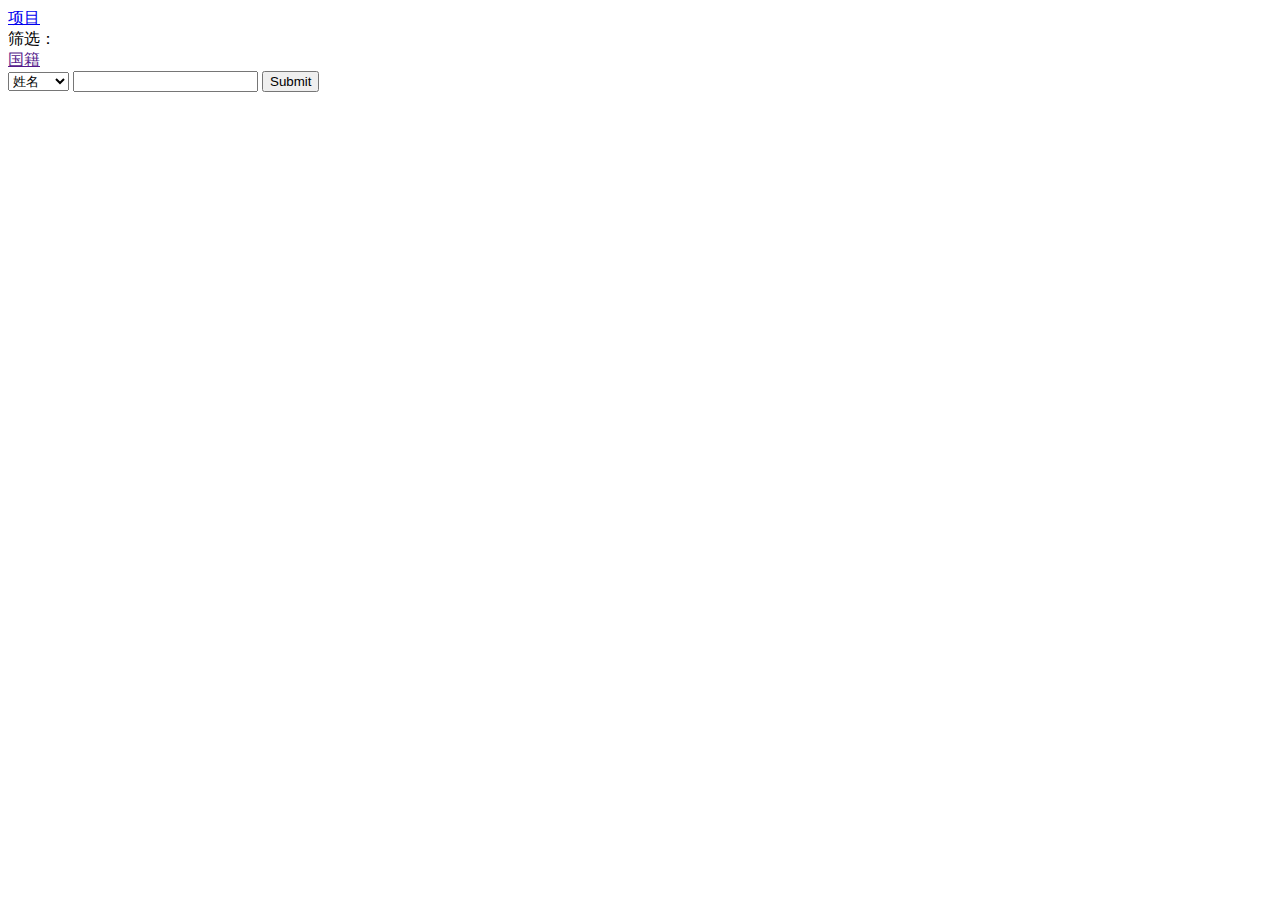
==== curriculum/index.html @ 963b51e7 "初始化文件" ====
<!DOCTYPE html>
<html lang="en">
<head>
    <meta charset="UTF-8">
    <meta name="viewport" content="width=device-width, initial-scale=1.0">
    <title>手把手撸码前端 javascript学习</title>
    <script src="http://www.web-jshtml.cn/curriculum/javascript/js/curriculum.js"></script>
</head>
<body>
    <a href="demo.html" class="demo">项目</a>
    <header></header>
    <div id="container-wrap">
        <div class="header-wrap clearfix">
            <div class="filter-warp pull-left">
                <span class="item">筛选：</span>
                <div class="item">
                    <a href="" class="menu-button">国籍</a>
                </div>
            </div>
            <div class="pull-right">
                <div class="search-wrap">
                    <form>
                        <select>
                            <option value="name">姓名</option>
                            <option value="name">年龄</option>
                            <option value="name">手机号</option>
                            <option value="name">国籍</option>
                            <option value="name">头衔</option>
                            <option value="name">爱好</option>
                        </select>
                        <input type="text">
                        <input type="submit">
                    </form>
                </div>
            </div>
        </div>
        <div id="table-data-wrap"></div>
    </div>
</body>
</html>
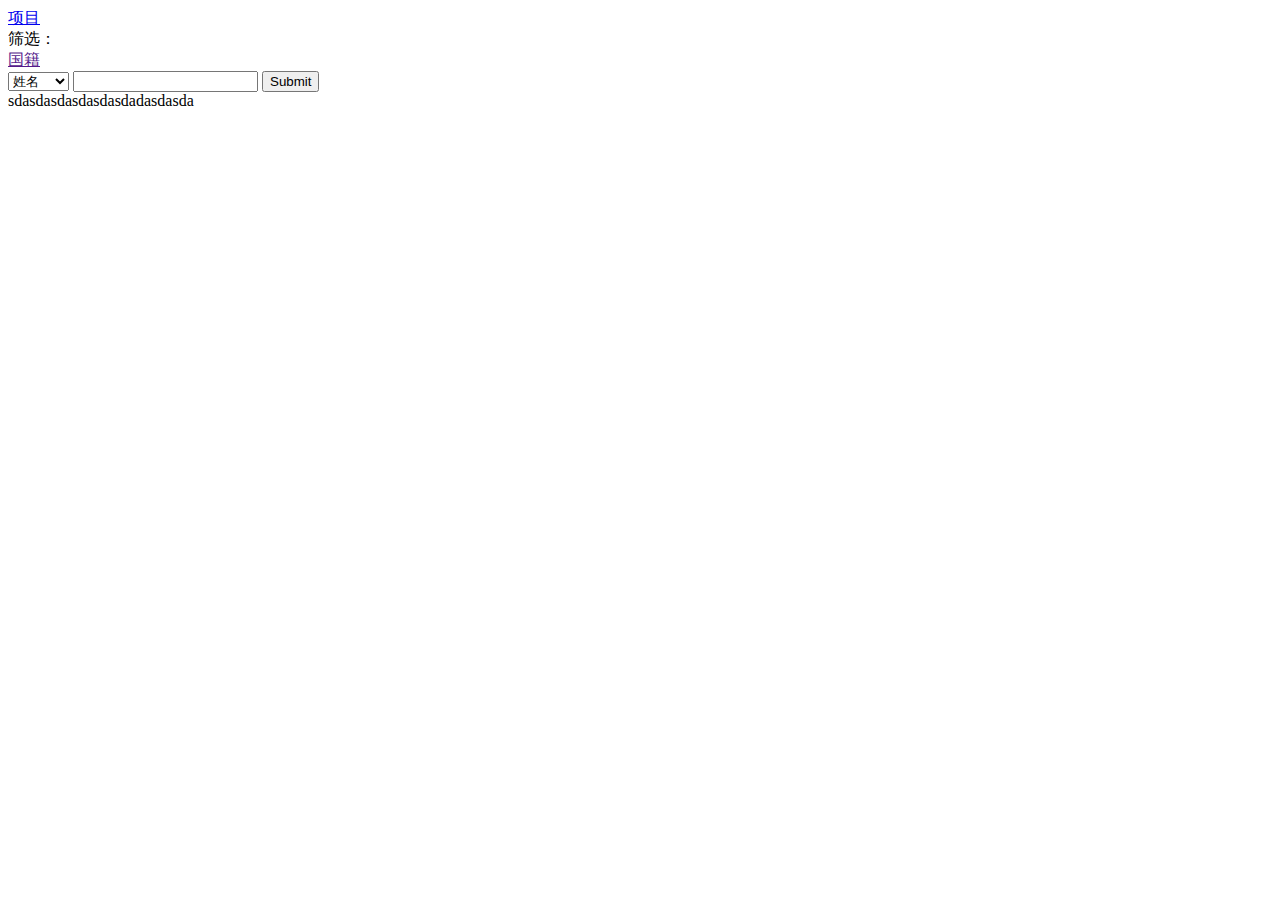
==== commit bf375edc: "首页修改测试" ====
--- a/curriculum/index.html
+++ b/curriculum/index.html
@@ -34,7 +34,7 @@
                 </div>
             </div>
         </div>
-        <div id="table-data-wrap"></div>
+        <div id="table-data-wrap">sdasdasdasdasdasdadasdasda</div>
     </div>
 </body>
 </html>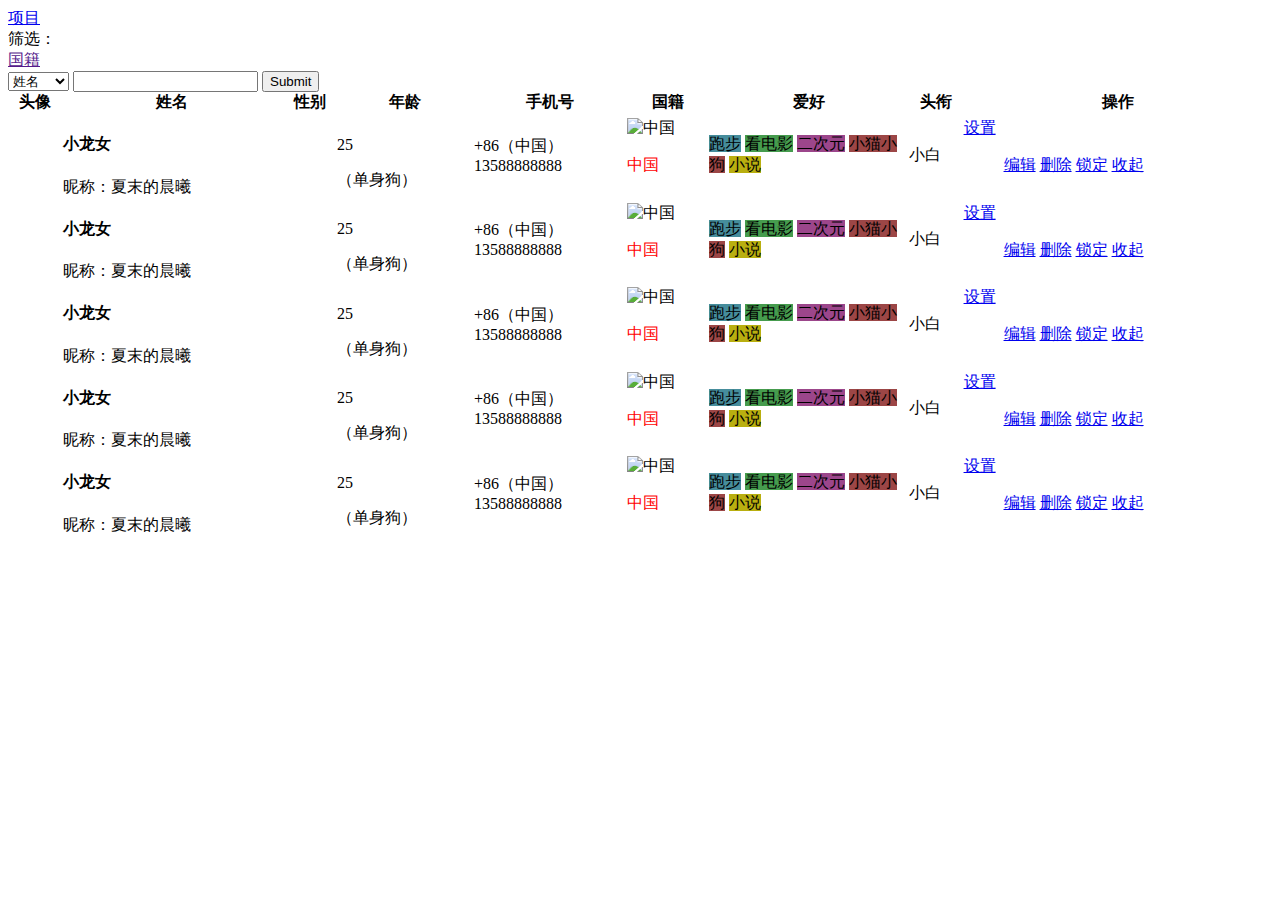
==== commit 3f9e5df0: "添加js表格" ====
--- a/curriculum/index.html
+++ b/curriculum/index.html
@@ -34,7 +34,8 @@
                 </div>
             </div>
         </div>
-        <div id="table-data-wrap">sdasdasdasdasdasdadasdasda</div>
+        <div id="table-data-wrap"></div>
+        <script src="../js/script.js"></script>
     </div>
 </body>
 </html>